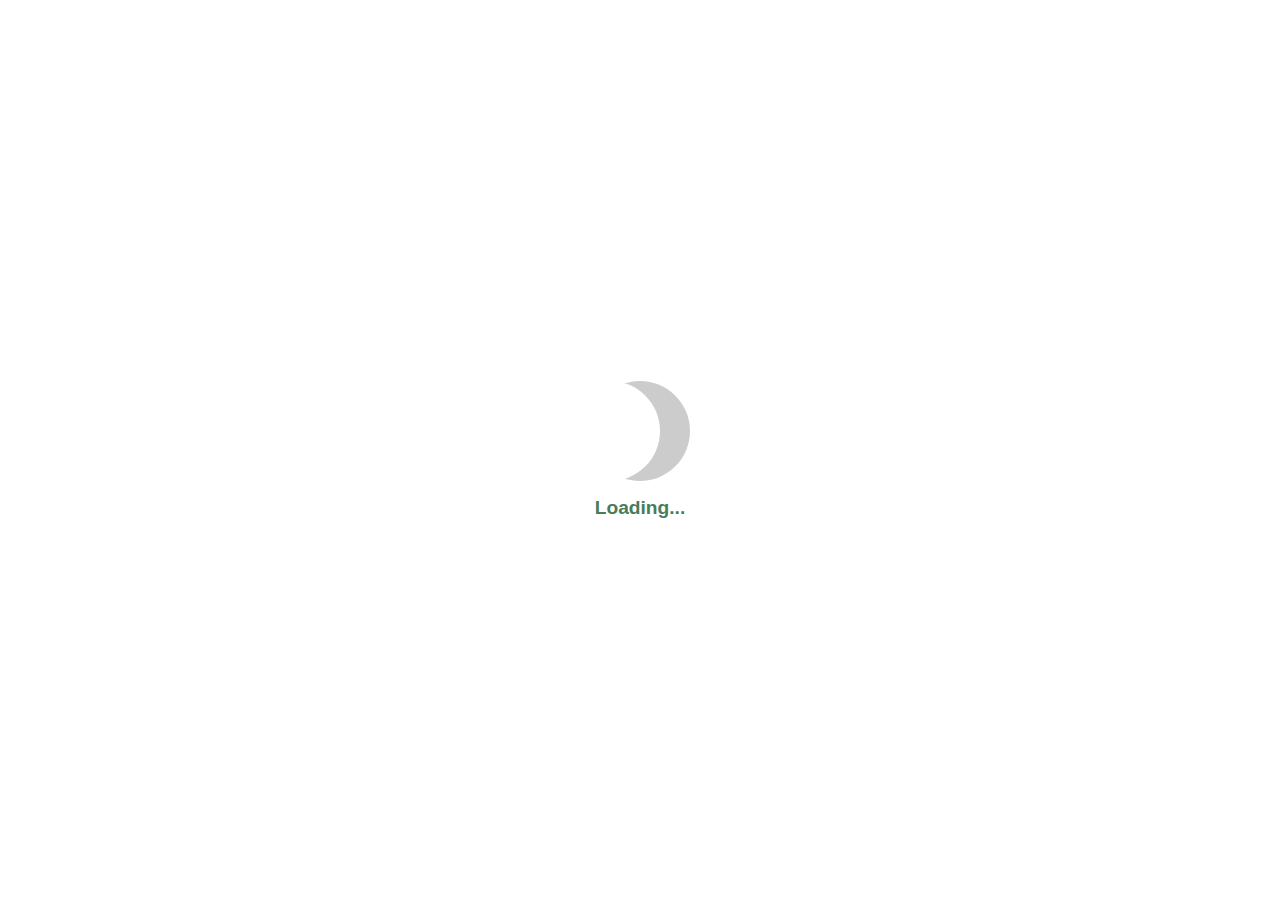
==== Bhoomi/templates/about.html @ 136c90cf "feat: initialised about & contact page, tagline added" ====
<!DOCTYPE html>
<html lang="en">
<head>
    <meta charset="UTF-8">
    <meta name="viewport" content="width=device-width, initial-scale=1.0">
    <title>About</title>
    <link href="https://fonts.googleapis.com/css2?family=Rubik+Distressed&display=swap" rel="stylesheet">
    <link rel="stylesheet" 
    href="../static/css/about.css">
</head>
<body>
<div class="loader">
    <div class="earth"></div>
    <div class="loader-text">Loading...</div>
</div>
<script>
    window.addEventListener('load', function() {
        setTimeout(function() {
            document.querySelector('.loader').style.display = 'none';
        }, 3000);});
</script>
</body>
---- Bhoomi/static/css/about.css ----
body {
    font-family: Arial, sans-serif;
    margin: 0;
    padding: 0;
    height: 100%;
    overflow: hidden;
    background-color: #fffefd;
    color: #333;
}

.loader {
    position: fixed;
    top: 0;
    left: 0;
    width: 100%;
    height: 100%;
    background-color: rgb(255, 255, 255);
    display: flex;
    flex-direction: column;
    justify-content: center;
    align-items: center;
    z-index: 1000;
}

.loader-text {
    margin-top: 1rem;
    font-size: 1.2rem;
    color: #4a7c59;
    font-weight: bold;
    text-align: center;
}

.earth {
    width: 100px;
    height: 100px;
    background-image: url('https://upload.wikimedia.org/wikipedia/commons/thumb/c/cb/The_Blue_Marble_%28remastered%29.jpg/240px-The_Blue_Marble_%28remastered%29.jpg');
    background-size: cover;
    border-radius: 50%;
    box-shadow: inset -30px 0 rgba(0, 0, 0, 0.2);
    animation: spin 4s linear infinite;
}

@keyframes spin {
    0% { transform: rotate(0deg); }
    100% { transform: rotate(360deg); }
}
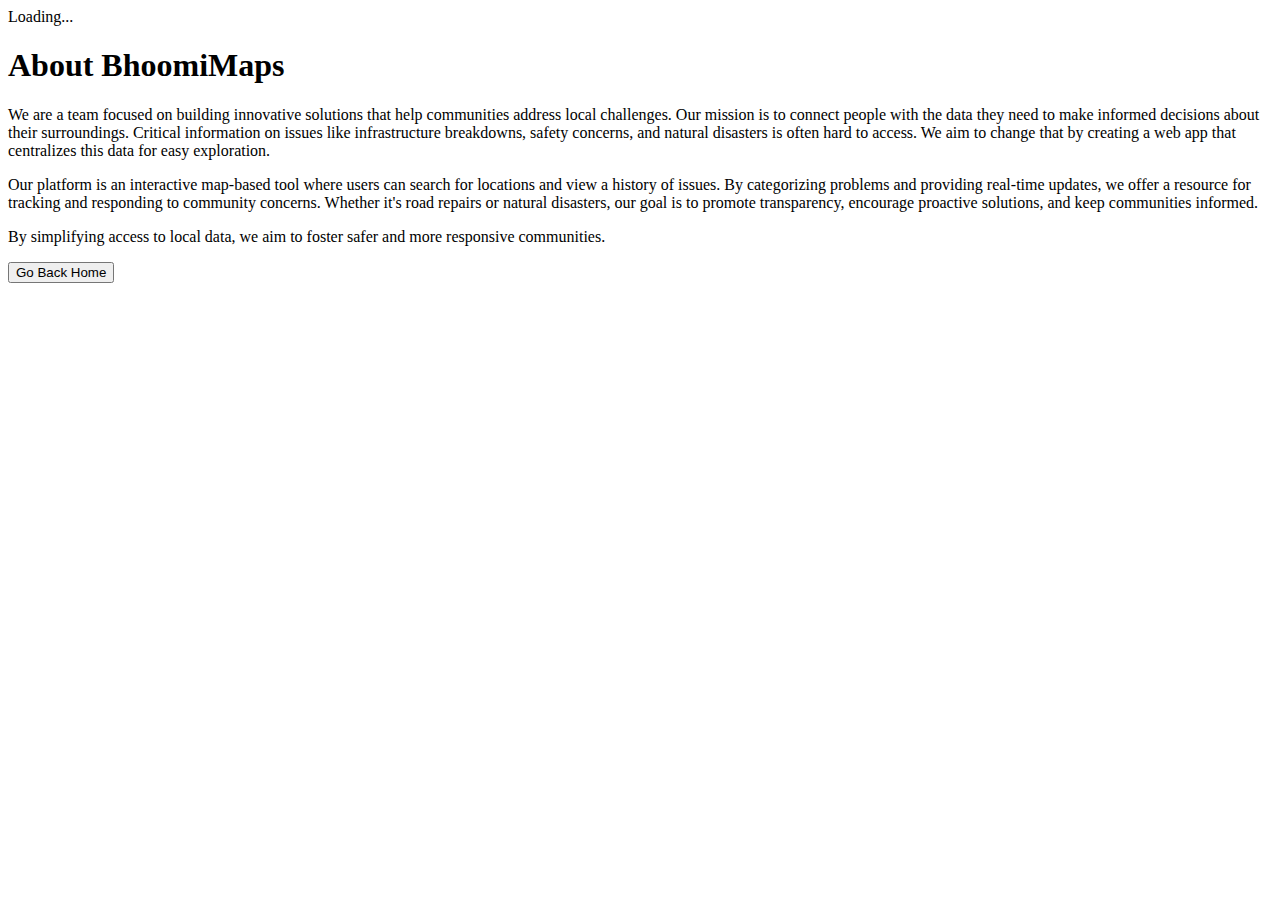
==== commit 24ee437f: "feat: title name" ====
--- a/Bhoomi/templates/about.html
+++ b/Bhoomi/templates/about.html
@@ -3,16 +3,24 @@
 <head>
     <meta charset="UTF-8">
     <meta name="viewport" content="width=device-width, initial-scale=1.0">
-    <title>About</title>
-    <link href="https://fonts.googleapis.com/css2?family=Rubik+Distressed&display=swap" rel="stylesheet">
+    <title>About the website</title>
     <link rel="stylesheet" 
-    href="../static/css/about.css">
+    href="{{ url_for('static', filename='css/about.css') }}">
 </head>
 <body>
 <div class="loader">
     <div class="earth"></div>
     <div class="loader-text">Loading...</div>
 </div>
+<main class="content">
+    <section class="info">
+        <h1>About BhoomiMaps</h1>
+        <p>We are a team focused on building innovative solutions that help communities address local challenges. Our mission is to connect people with the data they need to make informed decisions about their surroundings. Critical information on issues like infrastructure breakdowns, safety concerns, and natural disasters is often hard to access. We aim to change that by creating a web app that centralizes this data for easy exploration.</p>
+        <p>Our platform is an interactive map-based tool where users can search for locations and view a history of issues. By categorizing problems and providing real-time updates, we offer a resource for tracking and responding to community concerns. Whether it's road repairs or natural disasters, our goal is to promote transparency, encourage proactive solutions, and keep communities informed.</p>
+        <p>By simplifying access to local data, we aim to foster safer and more responsive communities.</p>
+        <button class="go-back-btn" onclick="window.history.back();">Go Back Home</button>
+    </section>
+</main>
 <script>
     window.addEventListener('load', function() {
         setTimeout(function() {
